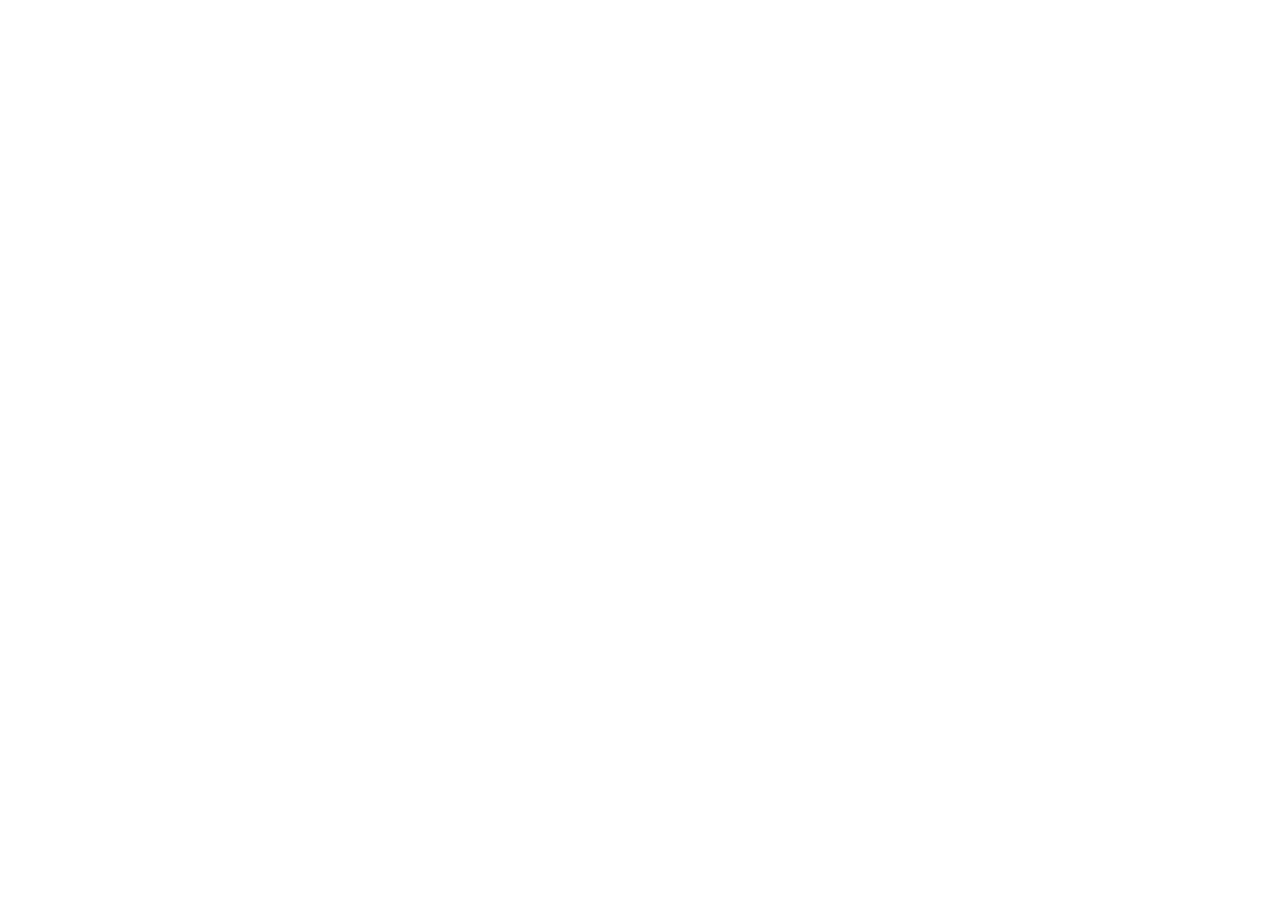
==== home.html @ fb8a533b "segundo commit de teste" ====
<!DOCTYPE html>
<html lang="pt-BR">
<head>
    <meta charset="UTF-8">
    <meta name="viewport" content="width=device-width, initial-scale=1.0">
    <title>Portifólio Pessoal</title>
</head>
<body>
    
</body>
</html>
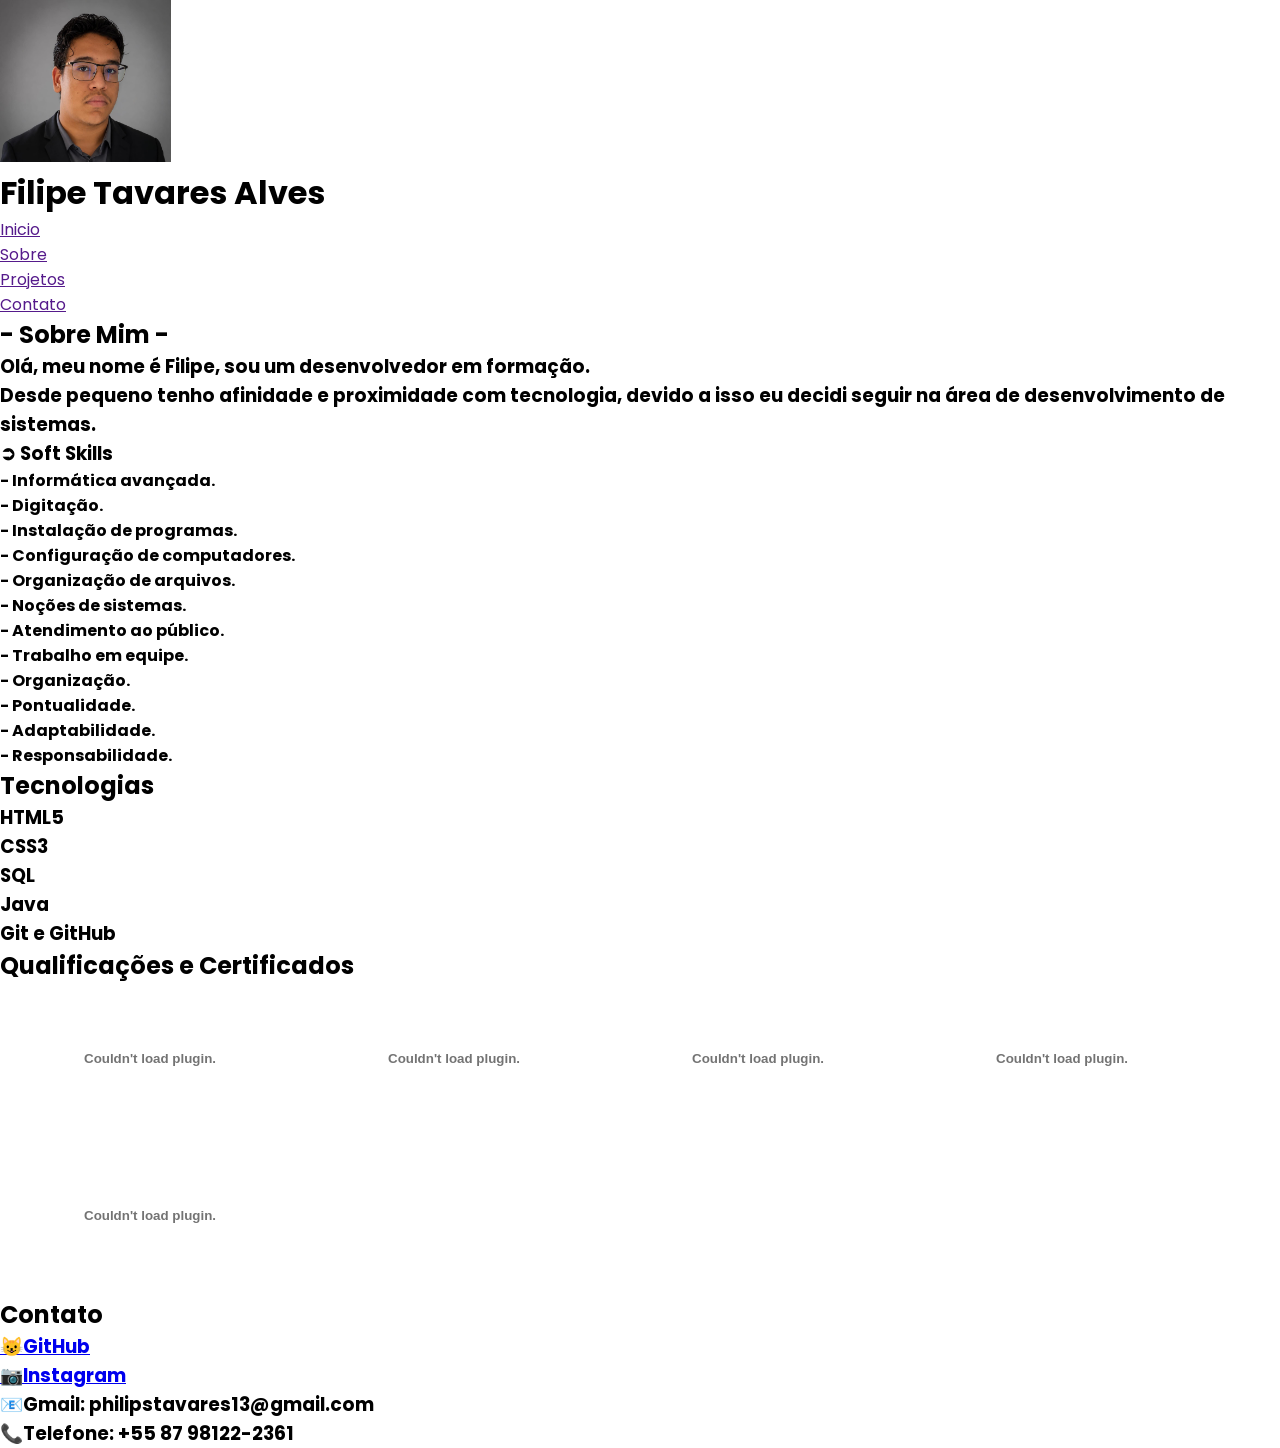
==== commit ec5cd4a0: "Incrementação no conteúdo da página home.html." ====
--- a/home.html
+++ b/home.html
@@ -3,9 +3,81 @@
 <head>
     <meta charset="UTF-8">
     <meta name="viewport" content="width=device-width, initial-scale=1.0">
+    <link rel="stylesheet" href="home.css">
+    <link rel="preconnect" href="https://fonts.googleapis.com">
+    <link rel="preconnect" href="https://fonts.gstatic.com" crossorigin>
+    <link href="https://fonts.googleapis.com/css2?family=Bebas+Neue&family=Poppins:ital,wght@0,100;0,200;0,300;0,400;0,500;0,600;0,700;0,800;0,900;1,100;1,200;1,300;1,400;1,500;1,600;1,700;1,800;1,900&display=swap" rel="stylesheet">
     <title>Portifólio Pessoal</title>
 </head>
 <body>
+    <img class="logo" src="/img/logo.jpeg" alt="Minha Foto">
+    <h1>Filipe Tavares Alves</h1>
+
+    <nav>
+        <ul>
+            <li class="li-1"><a href="">Inicio</a></li>
+            <li class="li-2"><a href="">Sobre</a></li>
+            <li class="li-3"><a href="">Projetos</a></li>
+            <li class="li-4"><a href="">Contato</a></li>
+        </ul>
+    </nav>
+
+    <main> 
+        <h2 class="titulo-sobre-mim"> - Sobre Mim - </h2>
+        <h3 class="texto-sobre-mim">Olá, meu nome é Filipe, sou um desenvolvedor em formação. 
+        <br>
+        Desde pequeno tenho afinidade e proximidade com tecnologia, devido a isso eu decidi seguir na área de desenvolvimento de sistemas.
+        <br>
+        </h3>
+
+        <h3 class="aside-soft-skills">➲ Soft Skills</h3>
+        <h4 class="aside-soft-skills-conteudo">
+        - Informática avançada.
+        <br>
+        - Digitação.
+        <br>
+        - Instalação de programas.
+        <br>
+        - Configuração de computadores.
+        <br>
+        - Organização de arquivos.
+        <br>
+        - Noções de sistemas.
+        <br>
+        - Atendimento ao público.
+        <br>
+        - Trabalho em equipe.
+        <br>
+        - Organização.
+        <br>
+        - Pontualidade.
+        <br>
+        - Adaptabilidade.
+        <br> 
+        - Responsabilidade.
+        </h4>
+
+        <h2 class="titulo-tecnologias">Tecnologias</h2>
+        <div class="itens-tecnologias">  
+        <h3>HTML5</h3>
+        <h3>CSS3</h3>
+        <h3>SQL</h3>
+        <h3>Java</h3>
+        <h3>Git e GitHub</h3>
+        </div>
+
+        <h2>Qualificações e Certificados</h2>
+        <embed class="pdf-frontend" src="/doc/frontend.pdf" type="application/pdf">
+        <embed class="pdf-backend" src="/doc/backend.pdf" type="application/pdf">
+        <embed class="pdf-marketing" src="/doc/marketing.pdf" type="application/pdf">
+        <embed class="pdf-primeiro-freela" src="/doc/primeiro-freela.pdf" type="application/pdf">
+        <embed class="pdf-operador-micro" src="/doc/operador-micro.pdf" type="application/pdf">
+    </main>
     
+    <h2>Contato</h2>
+    <h3><a href="https://github.com/Filipe-Tavares13">😺GitHub</a></h3>
+    <h3><a href="https://www.instagram.com/tavares_filipe13/">📷Instagram </a></h3>
+    <h3>📧Gmail: philipstavares13@gmail.com</h3>
+    <h3>📞Telefone: +55 87 98122-2361</h3>
 </body>
 </html>
--- a/home.css
+++ b/home.css
@@ -0,0 +1,14 @@
+* {
+    margin: 0;
+    padding: 0;
+    font-family: 'Poppins', sans-serif;
+}
+
+.logo {
+    width: 19vh;
+    height: 18vh;
+}
+
+nav {
+    
+}
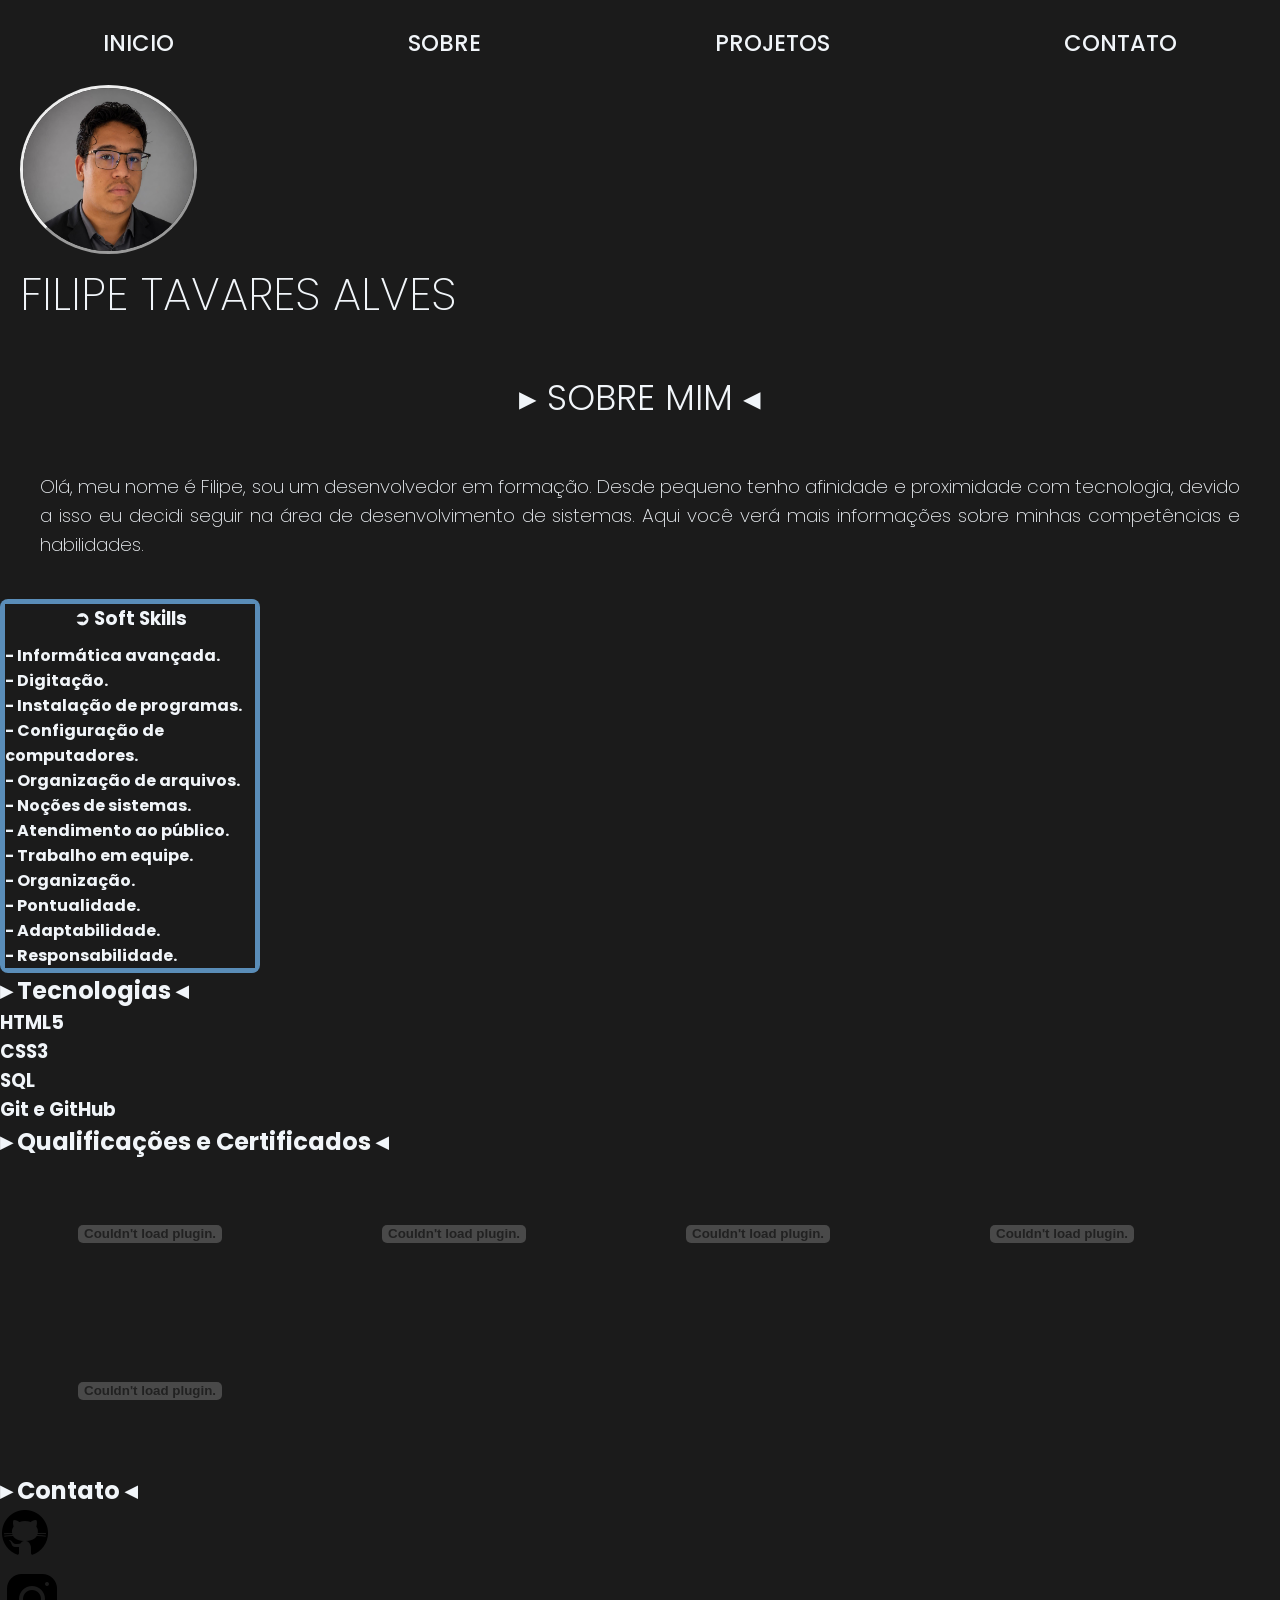
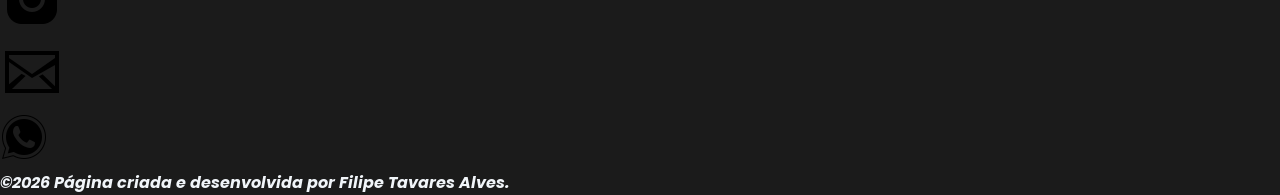
==== commit 9f709275: "mudanças no design do CSS da página home" ====
--- a/home.html
+++ b/home.html
@@ -10,26 +10,28 @@
     <title>Portifólio Pessoal</title>
 </head>
 <body>
-    <img class="logo" src="/img/logo.jpeg" alt="Minha Foto">
-    <h1>Filipe Tavares Alves</h1>
 
     <nav>
         <ul>
-            <li class="li-1"><a href="">Inicio</a></li>
-            <li class="li-2"><a href="">Sobre</a></li>
-            <li class="li-3"><a href="">Projetos</a></li>
-            <li class="li-4"><a href="">Contato</a></li>
+            <li class="li-1"><a href="">INICIO</a></li>
+            <li class="li-2"><a href="">SOBRE</a></li>
+            <li class="li-3"><a href="">PROJETOS</a></li>
+            <li class="li-4"><a href="">CONTATO</a></li>
         </ul>
     </nav>
 
+    <img class="logo" src="/img/logo.jpeg" alt="Minha Foto">
+    <h1 class="titulo-nome">FILIPE TAVARES ALVES</h1>
+
+
     <main> 
-        <h2 class="titulo-sobre-mim"> - Sobre Mim - </h2>
+        <h2 class="titulo-sobre-mim"> ▸ SOBRE MIM ◂ </h2>
         <h3 class="texto-sobre-mim">Olá, meu nome é Filipe, sou um desenvolvedor em formação. 
-        <br>
-        Desde pequeno tenho afinidade e proximidade com tecnologia, devido a isso eu decidi seguir na área de desenvolvimento de sistemas.
+        Desde pequeno tenho afinidade e proximidade com tecnologia, devido a isso eu decidi seguir na área de desenvolvimento de sistemas. Aqui você verá mais informações sobre minhas competências e habilidades.
         <br>
         </h3>
 
+        <aside>
         <h3 class="aside-soft-skills">➲ Soft Skills</h3>
         <h4 class="aside-soft-skills-conteudo">
         - Informática avançada.
@@ -56,28 +58,42 @@
         <br> 
         - Responsabilidade.
         </h4>
+        </aside>
 
-        <h2 class="titulo-tecnologias">Tecnologias</h2>
+        </main>
+         
+        <h2 class="titulo-tecnologias">▸ Tecnologias ◂</h2>
         <div class="itens-tecnologias">  
         <h3>HTML5</h3>
         <h3>CSS3</h3>
         <h3>SQL</h3>
-        <h3>Java</h3>
         <h3>Git e GitHub</h3>
         </div>
 
-        <h2>Qualificações e Certificados</h2>
+        <h2 class="titulo-certificados">▸ Qualificações e Certificados ◂</h2>
         <embed class="pdf-frontend" src="/doc/frontend.pdf" type="application/pdf">
         <embed class="pdf-backend" src="/doc/backend.pdf" type="application/pdf">
         <embed class="pdf-marketing" src="/doc/marketing.pdf" type="application/pdf">
         <embed class="pdf-primeiro-freela" src="/doc/primeiro-freela.pdf" type="application/pdf">
         <embed class="pdf-operador-micro" src="/doc/operador-micro.pdf" type="application/pdf">
-    </main>
     
-    <h2>Contato</h2>
-    <h3><a href="https://github.com/Filipe-Tavares13">😺GitHub</a></h3>
-    <h3><a href="https://www.instagram.com/tavares_filipe13/">📷Instagram </a></h3>
-    <h3>📧Gmail: philipstavares13@gmail.com</h3>
-    <h3>📞Telefone: +55 87 98122-2361</h3>
+    
+    <footer>
+    <h2 class="titulo-contato">▸ Contato ◂</h2>
+
+    <div class="contato-itens">
+    <h3 class="gituhb-logo"><a href="https://github.com/Filipe-Tavares13"><img src="/img/github logo.png" alt=""></a></h3>
+
+    <h3 class="instagram-logo"><a href="https://www.instagram.com/tavares_filipe13/"><img src="/img/insta logo.png" alt="Instagram"></a></h3>
+
+    <h3 class="gmail-logo"><a href="mailto:philipstavares13@gmail.com"> <img src="/img/email logo.png" alt="Gmail"></a></h3>
+
+    <h3 class="whatssap-logo"><a href="https://wa.me/5587981222361" target="_blank">
+    <img src="/img/zap logo.png" alt="WhatsApp"></a></h3>
+    </div>
+
+    <h4><i><b>©2026 Página criada e desenvolvida por Filipe Tavares Alves.</b></i></h4>
+    </footer>
+
 </body>
 </html>
--- a/home.css
+++ b/home.css
@@ -2,13 +2,67 @@
     margin: 0;
     padding: 0;
     font-family: 'Poppins', sans-serif;
+
+    color: #F1F5F9;
+    background-color: #1b1b1b;
 }
 
 .logo {
     width: 19vh;
-    height: 18vh;
+    height: 18.10vh;
+    border-radius: 70%;
+    border-style: outset;
+    margin-left: 20px;
 }
 
-nav {
+.titulo-nome {
+    font-weight: 200;
+    font-size: 5vh;
+    padding-left: 20px;
+}
     
+nav ul {    
+    display: flex;
+    font-weight: 500;
+    text-align: center;
+    justify-content: space-around;
+    list-style-type: none;
+    margin: 2vw;
+    gap: 5em;
+}
+
+a {
+    text-decoration: none;
+    font-size: 2.5vh;
+}
+
+a:hover{
+    color: #456db1;
+}
+
+.titulo-sobre-mim {
+    text-align: center;
+    font-weight: 300;
+    font-size: 2.2em;
+    margin: 1.2em;
+}
+
+.texto-sobre-mim{
+    font-weight: 200;
+    display: flex;
+    text-align: justify;
+    padding: 5px 40px 40px 40px;
+    
+}
+
+.aside-soft-skills {
+text-align: center;
+padding-bottom: 10px;
+}
+
+aside {
+    width: 250px;
+    padding: 5px;
+    background-color: #5a8db8;
+    border-radius: 8px;
 }
